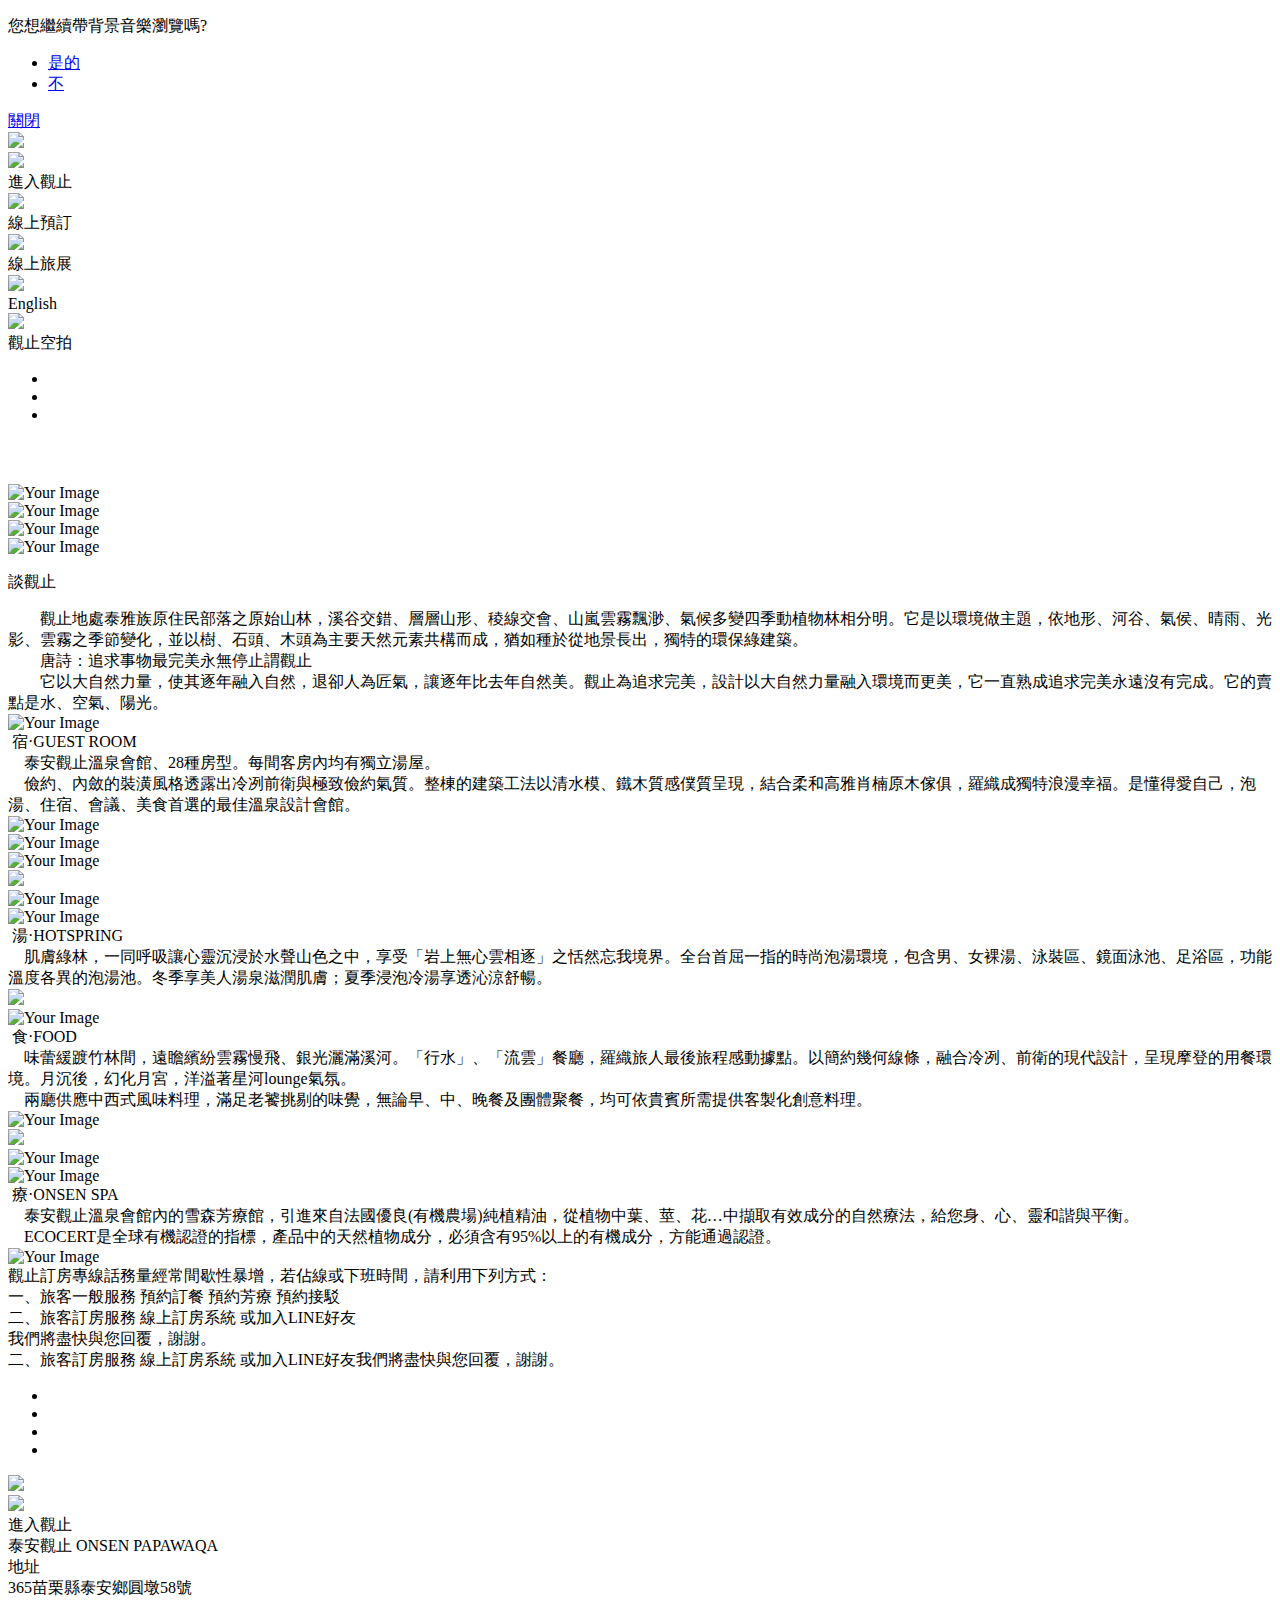
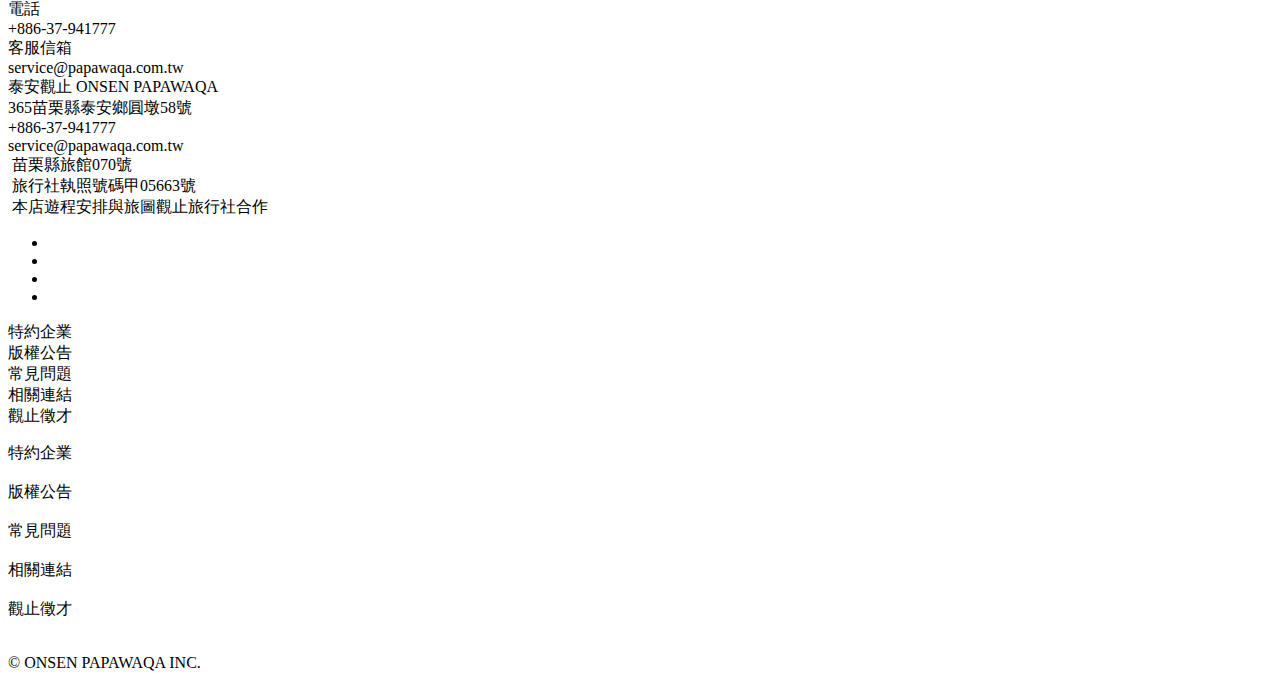
==== index.html @ 41225785 "original files" ====
<!DOCTYPE html>
<html lang="en">
<head>
  <meta charset="UTF-8">
  <link rel="icon" sizes="192x192" href="main/images/titleicon.png">
  <meta http-equiv="X-UA-Compatible" content="IE=edge">
  <meta name="viewport" content="width=device-width, initial-scale=1.0">
  <meta name="format-detection" content="telephone=no" />
  <title>泰安觀止</title>
  <link rel="stylesheet" href="main/css/slider_normalize.min.css" />
    <link rel="stylesheet" href="main/css/slider_swiper.min.css" />
    <link rel="stylesheet" href="main/css/slider_style.css" />
    <link rel="stylesheet" href="main/css/landingpage_main_v5.css?v=6"/>

<link rel="stylesheet" href="main/css/popupforaudioallow.css">
<!-- Google tag (gtag.js) -->
<script async src="https://www.googletagmanager.com/gtag/js?id=G-FLT8HPBF66"></script>
<script>
  window.dataLayer = window.dataLayer || [];
  function gtag(){dataLayer.push(arguments);}
  gtag('js', new Date());

  gtag('config', 'G-FLT8HPBF66');
</script>
</head>
<body>

  <audio id="audio" loop>
    <source src="main/sound.mp3" type="audio/mpeg">
    您的瀏覽器不支援音訊元素.
</audio>

<div class="cd-popup" role="alert">
<div class="cd-popup-container">
<p>您想繼續帶背景音樂瀏覽嗎?</p>
<ul class="cd-buttons">
  <li><a href="#0" id="yes">是的</a></li>
  <li><a href="#0" id="no">不</a></li>
</ul>
<a href="#0" class="cd-popup-close audiopopupimg-replace">關閉</a>
</div> 
</div>


  <div class="loaderbody" id="loader">
    <div class="loaderboxes">
        <div class="loadingbody">
          <div class="loadingbody-part1">
              <div class="loadingbodylogo">
                  <img src="main/assets/PAPAWAQA_logo.png" alt="PAPAWAQA_logo">
              </div>

          </div>

          <div class="loadingbody-part2">

              <div class="loadingbody-part2-box1">
                  <div class="loadingbody-part2-box1_img">
                  </div>
              </div>

              <div class="loadingbody-part2-box2">
                  <div class="loadingbody-part-box_img loadingbody-part2-box2_img">
                  </div>
              </div>

              <div class="loadingbody-part2-box3">
                  <div class="loadingbody-part-box_img loadingbody-part2-box3_img">
                  </div>
              </div>

              <div class="loadingbody-part2-box4">
                  <div class="loadingbody-part-box_img loadingbody-part2-box4_img">
                  </div>
              </div>
              <div class="loadingbody-part2-box5">
                  <div class="loadingbody-part-box_img loadingbody-part2-box5_img">
                  </div>
              </div>
              <div class="loadingbody-part2-box6">
                  <div class="loadingbody-part2-box6_img">
                  </div>
              </div>

          </div>

        </div>
      </div>
    </div>


  <div class="containerh" id="announcement-container">
    <div class="blockh-1">
      <div class="box-hh">
        <div class="contentshnew" id="blog-slider__wrp02hv2">

        </div>


    </div>
    <div class="box-hh2">
        <div class="containerclosenews" id="close-btn">
      </div>
    </div>
    </div>
  </div>

  <div class="container">


    <div class="block-1">
      <div class="box-11">
      </div>
    </div>
    <div class="block-2">
      <div class="box-21">
        <img class="logotop-1-mgm" src="main/assets/PAPAWAQA_logo.png" />
      </div>
    </div>




    <div class="block-3">
      <div class="box-31"></div>
      <div class="box-32">
        <div class="middlebtn-navigation">
           <div class="buttonenterd-34D">
            <img
              class="rectangle-132-ZHT"
              src="main/assets/rectangle-132-2vu.png"
            />
            <div id="mainpagenav-btn1">
            <div class="rectangle-133-HDT"></div>
            <div class="item--ohb">進入觀止</div></div>
          </div>
          <div class="buttonreserved-3Ny">
            <img
              class="rectangle-100-ZcD"
              src="main/assets/rectangle-100-RWy.png"
            />
            <div class="rectangle-107-uAH" onclick="book_online_oldplatform();"></div>
            <div class="item--oFf">線上預訂</div>
          </div>
          <div class="buttonreserved-rjj">
            <img
              class="rectangle-100-Bn1"
              src="main/assets/rectangle-100-sT7.png"
            />
            <div class="rectangle-107-8BT" onclick="customer_service_link();"></div>
            <div class="item--457">線上旅展</div>
          </div>
          <div class="buttonlanguaged-ep1">
            <img
              class="rectangle-134-BJ9"
              src="main/assets/rectangle-134-YjT.png"
            />
            <div class="rectangle-135-J7s" onclick="language_change();"></div>
            <div class="english-RCV">English</div>
          </div>
          
          
          <div class="buttonreserved-rjj2">
            <img
              class="rectangle-100-Bn1"
              src="main/assets/rectangle-100-sT7.png"
            />
            <div class="rectangle-107-8BT" onclick="skyview();"></div>
            <div class="item--457">觀止空拍</div>
          </div>

          <div class="buttonlanguaged-ep1-imgr1"></div>
          <div class="buttonlanguaged-ep1-imgr2"></div>
          <div class="buttonlanguaged-ep1-imgr3"></div>
          <div class="buttonlanguaged-ep1-imgr4"></div>
          <div class="buttonlanguaged-ep1-imgl1"></div>
          <div class="buttonlanguaged-ep1-imgl2"></div>
          <div class="buttonlanguaged-ep1-imgl3"></div>
        </div>
      </div>
      <div class="box-33">
        <div class="e608_4211h">
        <ul>
          <li class="facebookli"><a href="https://www.facebook.com/OnsenPapawaqa/"></a></li>
          <li class="instagramli"><a href="https://www.instagram.com/onsenpapawaqa/"></a></li>
          <li class="lineli"><a href="https://lin.ee/CIsxHLz"></a></li>
        </ul>
      </div>

      <div class="e608_4211h_sound">
        <ul>
          <div class="sound_btn">
            <div class="music_mute">
              <svg width="24" height="24" viewBox="0 0 24 24" fill="none" xmlns="http://www.w3.org/2000/svg">
              <g id="icon_mute" clip-path="url(#clip0_4686_39901)">
              <path id="Vector" d="M18.8554 0.860993C18.8554 0.535333 18.6668 0.226813 18.3755 0.0896935C18.0669 -0.0645664 17.7241 -0.0131464 17.467 0.192533L9.87402 6.24295L18.8554 15.2243V0.860993Z" fill="white"/>
              <path id="Vector_2" d="M23.7464 22.5363L1.46442 0.254273C1.13019 -0.0799564 0.586855 -0.0799564 0.252625 0.254273C-0.0816043 0.588503 -0.0816043 1.13184 0.252625 1.46607L5.64487 6.86002H5.14266C4.61132 6.86002 4.14854 7.09999 3.84002 7.47706C3.58293 7.76844 3.42867 8.16266 3.42867 8.57402V15.43C3.42867 16.3727 4.19997 17.144 5.14266 17.144H9.11914L17.4663 23.8115C17.6206 23.9315 17.8091 24 17.9977 24C18.1176 24 18.2548 23.9657 18.3747 23.9143C18.6661 23.7772 18.8547 23.4687 18.8547 23.143V20.0698L22.5329 23.7481C22.7009 23.916 22.9203 24 23.1397 24C23.359 24 23.5784 23.916 23.7464 23.7498C24.0806 23.4138 24.0806 22.8722 23.7464 22.5363Z" fill="white"/>
              </g>
              <defs>
              <clipPath id="clip0_4686_39901">
              <rect width="24" height="24" fill="white"/>
              </clipPath>
              </defs>
              </svg>
            </div>
            
          <div class="music_unmute" style="display: none">
            <svg xmlns="http://www.w3.org/2000/svg" width="45" height="45" viewBox="0 0 45 45" fill="none">
              <g clip-path="url(#clip0_4655_55153)">
              <path d="M26.151 1.64784C25.629 1.39884 25.014 1.46484 24.564 1.82784L9.972 13.5008H3C1.347 13.5008 0 14.8478 0 16.5008V28.5008C0 30.1568 1.347 31.5008 3 31.5008H9.972L24.561 43.1738C24.834 43.3898 25.167 43.5008 25.5 43.5008C25.722 43.5008 25.944 43.4498 26.151 43.3508C26.67 43.1018 27 42.5768 27 42.0008V3.00084C27 2.42484 26.67 1.89984 26.151 1.64784Z" fill="white"/>
              <path d="M34.5928 11.8928C34.0018 11.3108 33.0538 11.3198 32.4718 11.9048C31.8898 12.4958 31.8958 13.4438 32.4838 14.0288C34.7518 16.2668 35.9998 19.2758 35.9998 22.5008C35.9998 25.7258 34.7518 28.7348 32.4838 30.9728C31.8958 31.5518 31.8898 32.5028 32.4718 33.0938C32.7658 33.3908 33.1528 33.5378 33.5368 33.5378C33.9178 33.5378 34.2988 33.3938 34.5928 33.1028C37.4368 30.3038 38.9998 26.5358 38.9998 22.5008C38.9998 18.4658 37.4368 14.6978 34.5928 11.8928Z" fill="white"/>
              <path d="M38.8267 7.66583C38.2357 7.08083 37.2877 7.08683 36.7027 7.67483C36.1207 8.26283 36.1267 9.21383 36.7117 9.79583C40.1227 13.1768 42.0007 17.6888 42.0007 22.5008C42.0007 27.3128 40.1227 31.8218 36.7117 35.2028C36.1267 35.7878 36.1207 36.7388 36.7027 37.3268C36.9997 37.6208 37.3837 37.7678 37.7677 37.7678C38.1487 37.7678 38.5327 37.6238 38.8267 37.3328C42.8107 33.3878 45.0007 28.1198 45.0007 22.5008C45.0007 16.8818 42.8107 11.6138 38.8267 7.66583Z" fill="white"/>
              </g>
              <defs>
              <clipPath id="clip0_4655_55153">
              <rect width="45" height="45" fill="white"/>
              </clipPath>
              </defs>
              </svg>
          </div>

          </div>
        </ul>
      </div>

      </div>
    </div>
    <div class="block-4">
      <div class="box-41"> </div>
      <div class="box-42">
        <div class="bar-holder">
          <div id="lineh12"></div>
        </div>
      </div>
      <div class="box-43"> </div>
    </div>
    <div class="block-5">
      <div class="box-52">
        <div class="content-header">
          <div class="box-52image">
            <img src="main/images/Welcombartop.png" alt="Your Image">
          </div>

        </div>
      </div>
    </div>
    <div class="block-6">
      <div class="box-61"> </div>
    </div>


    <div class="block-6new">
      <div class="block-6new-child1">
        <div class="rectangle-90-7qbnew"></div>
        <div class="e608_41503main_v3" id="swiper-container02mainv2">
          <div class="blog-slider__pagination"></div>
          <div class="blog-slider__wrp swiper-wrapper" id="blog-slider__wrp02mainv2">
        </div>
      </div>


      </div>
      <div class="block-6new-child2">

        <div class="block-6new-child2-1">
          <div class="block-6new-child2-1-superchild1">
            <div class="box-6new21image">
              <img src="main/images/mainintro_wordbar1.png" alt="Your Image">
            </div>

            <div class="box-6new21imagemobile">
              <img src="main/images/mainintro_wordbar1_mobile.png" alt="Your Image">
            </div>

          </div>
          <div class="block-6new-child2-1-superchild2">
            <div class="box-6new22image">
              <img src="main/images/-UQH.png" alt="Your Image">
            </div>
            <div class="rectangle-102-Kzynew"></div>

          </div>

        </div>

        <div class="block-6new-child2-2">

          <div class="block-6new-child2-2-superchild1">
            <p class="item--vM7new"><img src="main/images/title_icon_main_intro.png" alt="" class="title_icon_word">談觀止</p>
          </div>
          <div class="block-6new-child2-2-superchild2">
            <span class="item--tCynew">
              &emsp;&emsp;觀止地處泰雅族原住民部落之原始山林，溪谷交錯、層層山形、稜線交會、山嵐雲霧飄渺、氣候多變四季動植物林相分明。它是以環境做主題，依地形、河谷、氣侯、晴雨、光影、雲霧之季節變化，並以樹、石頭、木頭為主要天然元素共構而成，猶如種於從地景長出，獨特的環保綠建築。
            </span>
          </div>
          <div class="block-6new-child2-2-superchild3">
            <span class="item--tCynew">
              &emsp;&emsp;唐詩：追求事物最完美永無停止謂觀止
            </span>
          </div>
          <div class="block-6new-child2-2-superchild3">
            <span class="item--tCynew">
              &emsp;&emsp;它以大自然力量，使其逐年融入自然，退卻人為匠氣，讓逐年比去年自然美。觀止為追求完美，設計以大自然力量融入環境而更美，它一直熟成追求完美永遠沒有完成。它的賣點是水、空氣、陽光。
            </span>
          </div>

        </div>

      </div>

    </div>




    <div class="block-8">
      <div class="box-81">
        <div class="e608_4144">

          <div class="container_main02" id="horizantalmain">
            <div class="swiper tranding-slider">
              <div class="swiper-wrapper" id="blog-slider__wrp00_horizantalmain">

              </div>

              <div class="tranding-slider-control" style="display:none;">
                <div class="swiper-button-prev slider-arrow" style="display:none;">
                  <ion-icon name="arrow-back-outline"></ion-icon>
                </div>
                <div class="swiper-button-next slider-arrow" style="display:none;">
                  <ion-icon name="arrow-forward-outline"></ion-icon>
                </div>
                <div class="swiper-pagination"></div>
              </div>

            </div>
          </div>



        </div>
      </div>
    </div>

 <div class="block-9new">
      <div class="block-9new-child1">

        <div class="block-9new-child1-subchild1">
          <div class="newe1165_19130rectangle-90-7qb"></div>
        </div>
        <div class="block-9new-child1-subchild2">
          <div class="box-9new1image">
            <img src="main/images/letter_room_v2.png" alt="Your Image">
          </div>
        </div>
        <div class="block-9new-child1-subchild3">
          <div class="block-9new-child1-subchild3-block1">
            <span class="newe608_4192"> <img src="main/images/title_icon_main_intro.png" alt="" class="title_icon_word"> 宿·GUEST ROOM</span>
          </div>

          <div class="block-9new-child1-subchild3-block2">
            <span class="newe608_4113">&emsp;泰安觀止溫泉會館、28種房型。每間客房內均有獨立湯屋。</span>
          </div>

          <div class="block-9new-child1-subchild3-block3">
            <span class="newe608_4113">&emsp;儉約、內斂的裝潢風格透露出冷冽前衛與極致儉約氣質。整棟的建築工法以清水模、鐵木質感僕質呈現，結合柔和高雅肖楠原木傢俱，羅織成獨特浪漫幸福。是懂得愛自己，泡湯、住宿、會議、美食首選的最佳溫泉設計會館。</span>
          </div>

        </div>

      </div>
      <div class="block-9new-child2">

        <div class="block-9new-child2-subchild1">
          <div class="block-9new-child2-subchild1-superchild1">

          </div>
          <div class="block-9new-child2-subchild1-superchild2">
            <div class="newbox-91barimagemobile">
              <img src="main/images/rooms_wordbar1.png" alt="Your Image">
            </div>

            <div class="newbox-91barimagemobiledisplay">
              <img src="main/images/rooms_wordbar1_moble.png" alt="Your Image">
            </div>


          </div>
          <div class="block-9new-child2-subchild1-superchild3">
            <div class="newe1165_19130rectangle-90-7qb2"></div>
          </div>

        </div>
        <div class="block-9new-child2-subchild2">

        <div class="block-9new-child2-subchild2-part1">
          <div class="box-9new1image">
            <img src="main/images/letter_room_v2.png" alt="Your Image">
          </div>

        </div>

        <div class="block-9new-child2-subchild2-part2">
          <div class="newe608_41501"  id="swiper-container011new">
            <div class="blog-slider__pagination"></div>
            <div class="blog-slider__wrp swiper-wrapper" id="blog-slider__wrp011new">
            </div>
          </div>
        </div>

        </div>

      </div>

    </div>

    <div class="block-0910line">
      <div class="block-0910line-part1">
        <div class="block-0910line-strip">
          <img src="main/images/block910_line01.png">
        </div>
      </div>
    </div>



    <div class="block-10new">
      <div class="block-10new-child2">

        <div class="block-10new-child2-subchild1">


        </div>


        <div class="block-10new-child2-subchild2">


          <div class="block-10new-child2-subchild2-part1">
            <div class="box-10new1image">
              <img src="main/images/letter_spring_v2.png" alt="Your Image">
            </div>

          </div>
          <div class="block-10new-child2-subchild2-part2">
            <div class="e1165_19130rectangle-90-7qb5new"></div>
          <div class="newe608_41501210"  id="swiper-container011new10">
            <div class="blog-slider__pagination"></div>
            <div class="blog-slider__wrp swiper-wrapper" id="blog-slider__wrp011new10">
            </div>
          </div>
        </div>





        </div>

      </div>
      <div class="block-10new-child1">

        <div class="block-10new-child1-subchild2">
          <div class="box-10new1image">
            <img src="main/images/letter_spring_v2.png" alt="Your Image">
          </div>
        </div>
        <div class="block-10new-child1-subchild3">
          <div class="block-10new-child1-subchild3-block1">
            <span class="newe608_419210"> <img src="main/images/title_icon_main_intro.png" alt="" class="title_icon_word"> 湯·HOTSPRING</span>
          </div>

          <div class="block-10new-child1-subchild3-block2">
            <span class="newe608_411310">&emsp;肌膚綠林，一同呼吸讓心靈沉浸於水聲山色之中，享受「岩上無心雲相逐」之恬然忘我境界。全台首屈一指的時尚泡湯環境，包含男、女裸湯、泳裝區、鏡面泳池、足浴區，功能溫度各異的泡湯池。冬季享美人湯泉滋潤肌膚；夏季浸泡冷湯享透沁涼舒暢。</span>
          </div>
        </div>

      </div>


    </div>


    <div class="block-1011line">
      <div class="block-1011line-part1">
        <div class="block-1011line-strip">
          <img src="main/images/block1011_line02.png">
        </div>
      </div>
    </div>


    <div class="block-11new">

      <div class="block-11new-child1">

        <div class="block-11new-child1-subchild2">
          <div class="box-11new1image">
            <img src="main/images/letter_food_v2.png" alt="Your Image">
          </div>
        </div>
        <div class="block-11new-child1-subchild3">
          <div class="block-11new-child1-subchild3-block1">
            <span class="newe608_419211"> <img src="main/images/title_icon_main_intro.png" alt="" class="title_icon_word"> 食·FOOD</span>
          </div>

          <div class="block-11new-child1-subchild3-block2">
            <span class="newe608_411311">&emsp;味蕾緩踱竹林間，遠瞻繽紛雲霧慢飛、銀光灑滿溪河。「行水」、「流雲」餐廳，羅織旅人最後旅程感動據點。以簡約幾何線條，融合冷冽、前衛的現代設計，呈現摩登的用餐環境。月沉後，幻化月宮，洋溢著星河lounge氣氛。</span>
          </div>

          <div class="block-11new-child1-subchild3-block3">
            <span class="newe608_411311">&emsp;兩廳供應中西式風味料理，滿足老饕挑剔的味覺，無論早、中、晚餐及團體聚餐，均可依貴賓所需提供客製化創意料理。</span>
          </div>


        </div>

      </div>

      <div class="block-11new-child2">

        <div class="block-11new-child2-subchild1">


        </div>
        <div class="block-11new-child2-subchild2">

        <div class="block-11new-child2-subchild2-part1">
          <div class="box-11new1image">
            <img src="main/images/letter_food_v2.png" alt="Your Image">
          </div>

        </div>

        <div class="block-11new-child2-subchild2-part2">
          <div class="newe608_41501211"  id="swiper-container011new11">
            <div class="blog-slider__pagination"></div>
            <div class="blog-slider__wrp swiper-wrapper" id="blog-slider__wrp011new11">
            </div>
          </div>
        </div>




        </div>

      </div>


    </div>

    <div class="block-1112line">
      <div class="block-1112line-part1">
        <div class="block-1112line-strip">
          <img src="main/images/block1112_line03.png">
        </div>
      </div>
    </div>

    <div class="block-12new">
      <div class="block-12new-child2">

        <div class="block-12new-child2-subchild1">


        </div>
        <div class="block-12new-child2-subchild2">

          <div class="block-12new-child2-subchild2-part1">
            <div class="box-12new1image">
              <img src="main/images/letter_spa_v2.png" alt="Your Image">
            </div>
          </div>
          <div class="block-12new-child2-subchild2-part2">
            <div class="e1165_19130rectangle-90-7qb5new"></div>
          <div class="newe608_41501212"  id="swiper-container011new12">
            <div class="blog-slider__pagination"></div>
            <div class="blog-slider__wrp swiper-wrapper" id="blog-slider__wrp011new12">
            </div>
          </div>
          </div>



        </div>


      </div>
      <div class="block-12new-child1">

        <div class="block-12new-child1-subchild2">
          <div class="box-12new1image">
            <img src="main/images/letter_spa_v2.png" alt="Your Image">
          </div>
        </div>
        <div class="block-12new-child1-subchild3">
          <div class="block-12new-child1-subchild3-block1">
            <span class="newe608_419212"> <img src="main/images/title_icon_main_intro.png" alt="" class="title_icon_word"> 療·ONSEN SPA</span>
          </div>

          <div class="block-12new-child1-subchild3-block2">
            <span class="newe608_411312">&emsp;泰安觀止溫泉會館內的雪森芳療館，引進來自法國優良(有機農場)純植精油，從植物中葉、莖、花…中擷取有效成分的自然療法，給您身、心、靈和諧與平衡。</span>
          </div>

          <div class="block-12new-child1-subchild3-block3">
            <span class="newe608_411312">&emsp;ECOCERT是全球有機認證的指標，產品中的天然植物成分，必須含有95%以上的有機成分，方能通過認證。</span>
          </div>
        </div>
      </div>
    </div>
    <div class="block-13">
      <div class="box-131">
        <div class="block1311-container">
          <div class="block-1311child1">
            <div class="block-1311child1-box-11">
              <div class="box-131image">
                <img src="main/images/Welcombarbottom.png" alt="Your Image">
              </div>
            </div>

            <div class="block-1311child1-box-12">
              <div class="e1165_19130rectangle-90-7qb5new13"></div>
            </div>

          </div>
          <div class="block-1311child2">
            <div class="block-1311child2-box-21">
              <div class="block1311-container-subchild">
                <div class="block-1311child1-subchild">
                  <div class="block-1311child1-box-11-subchild">
                    <div class="block-1311child1-box-11-subchild-part-1">
                      <span  class="e608_4204">觀止訂房專線話務量經常間歇性暴增，若佔線或下班時間，請利用下列方式：</span>
                    </div>
                    <div class="block-1311child1-box-11-subchild-part-2">
                      <span  class="e608_4204">  一、旅客一般服務 預約訂餐 預約芳療 預約接駁</span>
                    </div>
                    <div class="block-1311child1-box-11-subchild-part-3">
                      <span  class="e608_4204"> 二、旅客訂房服務 線上訂房系統 或加入LINE好友 </span>
                    </div>
                    <div class="block-1311child1-box-11-subchild-part-4">
                      <span  class="e608_4204"> 我們將盡快與您回覆，謝謝。</span>
                    </div>

                    <div class="block-1311child1-box-11-subchild-part-34mobile">
                      <span  class="e608_4204"> 二、旅客訂房服務 線上訂房系統 或加入LINE好友我們將盡快與您回覆，謝謝。</span>
                    </div>




                  </div>
                </div>
                <div class="block-1311child2-subchild">
                  <div class="block-1311child2-box-21-subchild">
                    <div class="e608_4211">
                    <ul>
                      <li class="facebookli"><a href="https://www.facebook.com/OnsenPapawaqa/"></a></li>
                  <li class="instagramli"><a href="https://www.instagram.com/onsenpapawaqa/"></a></li>
                  <li class="youtubeli"><a href="https://www.youtube.com/@LessonCreate"></a></li>
                  <li class="lineli"><a href="https://lin.ee/CIsxHLz"></a></li>

                    </ul>
                  </div>
                  </div>
                </div>
              </div>
            </div>
          </div>
        </div>

      </div>
    </div>
    <div class="block-14">
      <div class="box-141">

        <div class="block1411-container">
          <div class="block-1411child1">
            <div class="block-1411child1-box-11">
            </div>
          </div>
          <div class="block-1411child2">
            <div class="block-1411child2-box-21">

            <div class="imagefooter">
              <img class="logotop-1-mgm" src="main/assets/PAPAWAQA_logo.png" />
            </div>

            </div>
          </div>
          <div class="block-1411child3">
            <div class="block-1411child3-box-31">

              <div class="buttonenterd-34Dfooter">
                <img
                  class="rectangle-132-ZHT"
                  src="main/assets/rectangle-132-2vu.png"
                />
                <div id="mainpagenav-btn2">
                <div class="rectangle-133-HDT"></div>
                <div class="item--ohb">進入觀止</div>
              </div>
              </div>

            </div>
          </div>
          <div class="block-1411child4">
            <div class="block-1411child4-box-41">
            </div>
          </div>
        </div>

      </div>
    </div>
    <div class="block-14sub">
      <div class=e1206_17122 id="navigatetotop">
        <div class="e1206_17120">
          <div class="arrow11"></div>
        </div>
      </div>
    </div>
    <div class="block-15">
      <div class="box-151">
        <div class="block1511-container">
          <div class="block-1511child1">
            <div class="block-1511child1-box-11">
              <span  class="ei1165_19135_952_6886mobile">泰安觀止 ONSEN PAPAWAQA<br>
                地址 <br>
                365苗栗縣泰安鄉圓墩58號<br>
                電話 <br>
                 +886-37-941777<br>
                客服信箱 <br>
                 service@papawaqa.com.tw</span>
                <div class="address-part1">
                  <span  class="ei1165_19135_952_6886">泰安觀止 ONSEN PAPAWAQA</span><br>
                </div>
                <div class="address-part2">
                      <div class="address-part2-textpart">
                          <span class="address-part2-textpart-1" id="addressmap" ><a class="addressmap"></a>365苗栗縣泰安鄉圓墩58號 </span><br>
                          <span class="address-part2-textpart-2" id="addressphone"><a class="addressphone"></a>+886-37-941777  </span><br>
                          <span class="address-part2-textpart-3" id="addressemail"><a class="addressmail"></a>service@papawaqa.com.tw</span><br>
                      </div>
                </div>

            </div>

          </div>


          <div class="block-1511child2">
            <div class="block-1511child2-box-11">
              <div class="address-part2-textpart1">
                <span style="display: list-item; list-style-type: disc;">&nbsp;苗栗縣旅館070號</span>
                <span style="display: list-item; list-style-type: disc;">&nbsp;旅行社執照號碼甲05663號</span>
                <span style="display: list-item; list-style-type: disc;">&nbsp;本店遊程安排與旅圖觀止旅行社合作</span>                
              </div>
            </div>

            
            
            <div class="block-1511child2-box-21">
              <div class="e608_4211f">
                <ul>
                  <div class="facebook-btnclick"><li class="facebookli"><a href="https://www.facebook.com/OnsenPapawaqa/"></a></li></div>
                  <li class="instagramli"><a href="https://www.instagram.com/onsenpapawaqa/"></a></li>
                  <li class="youtubeli"><a href="https://www.youtube.com/@LessonCreate"></a></li>
                  <li class="lineli"><a href="https://lin.ee/CIsxHLz"></a></li>
                </ul>
              </div>
            </div>
          </div>
          <div class="block-1511child3">
            <div class="blockff-1511child3-box-31" id="footermenusys">

              <div class="pcfooterredirect" onclick="company_form()"><span  class="ei1165_19135_1135_20114">特約企業</span></div>
              <div class="ei1165_19135_1135_20115"></div>
              <div class="pcfooterredirect" onclick="CopyrightNotice()"><span  class="ei1165_19135_1135_20114">版權公告</span></div>
              <div class="ei1165_19135_1135_20115"></div>
              <div class="pcfooterredirect" onclick="faqNotice()"><span  class="ei1165_19135_1135_20114">常見問題</span></div>
              <div class="ei1165_19135_1135_20115"></div>
              <div class="pcfooterredirect" onclick="relatedlink()"><span  class="ei1165_19135_1135_20114">相關連結</span></div>
              <div class="ei1165_19135_1135_20115"></div>
              <div class="pcfooterredirect" onclick="recruitment()"><span  class="ei1165_19135_1135_20114">觀止徵才</span></div>


            </div>
            <div class="blockff-1511child3-box-31mobile" id="footermenumobile">

              <p class="ei1165_19135_1135_20114mobile"><div class="mobilefooterredirect" onclick="company_form()">特約企業</div><br>
              <div class="mobilefooterredirect" onclick="CopyrightNotice()">版權公告</div><br>
              <div class="mobilefooterredirect" onclick="faqNotice()">常見問題</div><br>
              <div class="mobilefooterredirect" onclick="relatedlink()">相關連結</div><br>
              <div class="mobilefooterredirect" onclick="recruitment()">觀止徵才</div><br></p>


            </div>
          </div>
          <div class="block-1511child4">
            <div class="block-1511child4-box-41">
              <span  class="ei1165_19135_952_6876">© ONSEN PAPAWAQA INC.</span>
            </div>
          </div>
        </div>

      </div>
    </div>
  </div>

  <script src="main/js/jquery-3.6.0.min.js"></script>
  <script src="main/js/slider_jquery.min.js"></script>
  <script src="main/js/slider_swiper.min.js"></script>
  <script src="main/js/scriptforlandingpage_announcementsliderv2.js"></script>
  <script src="main/js/scriptforimageslider.js"></script>
  <script src="main/vendors/jquery/jquery.min.js"></script>
  <script src="main/vendors/bootstrap/bootstrap.min.js"></script>
  <script src="main/vendors/owl-carousel/js/owl.carousel.min.js"></script>
  <script src="main/vendors/aos/js/aos.js"></script>
  <script>
    $('#close-btn').click(function () {
        $('#announcement-container').hide();
        event.stopPropagation();
    })
</script>
<script>
  document.onreadystatechange = function() {
      if (document.readyState !== "complete") {
          document.querySelector(
          "body").style.visibility = "hidden";
          document.querySelector(
          "#loader").style.visibility = "visible";
      } else {
          document.querySelector(
          "#loader").style.display = "none";
          document.querySelector(
          "body").style.visibility = "visible";
      }
  };
</script>
<script>
  document.querySelector('#mainpagenav-btn1').addEventListener('click', function(e) {
    window.location.href = 'Papawaqa/v0/index.html';
    console.log("clicked");
}, false);

document.querySelector('#mainpagenav-btn2').addEventListener('click', function(e) {
    window.location.href = 'Papawaqa/v0/index.html';
    console.log("clicked");
}, false);


function language_change()
{
  window.location.href = 'index_en.html';
}

function skyview()
{
  window.location.href = 'Papawaqa/v0/index.html?s=pano42138&h=74.5498&v=1.3579&f=90.0000';
}

/*$("#navigatetotop").click(function() {
    $('html,body').animate({
        scrollTop: $(".container").offset().top},
        'slow');
});*/

$(document).ready(function(){
    $(window).scroll(function(){
        if ($(this).scrollTop() > 200) {
            $('#navigatetotop').fadeIn();
        } else {
            $('#navigatetotop').fadeOut();
        }
    });
    $('#navigatetotop').click(function(){
        $("html, body").animate({ scrollTop: 0 }, 600);
        return false;
    });
});


/*document.querySelector('.facebook-btnclick').addEventListener('click', function(e) {
    window.location.href = 'https://www.facebook.com/OnsenPapawaqa/';
    console.log("clicked");
}, false);*/

</script>

<script>
document.querySelector('#addressmap').addEventListener('click', function(e) {
  var mapUrl = "https://goo.gl/maps/HTGYvKii9iPQEZNt8";

        var isMobile = /Android/i.test(navigator.userAgent);

        if (isMobile) {
          // If it's a mobile device, open the Google Maps app or website
          window.location.href = mapUrl;
        } else {
          // If it's a PC or non-mobile device, open the Google Maps website in a new tab
          window.open(mapUrl, "_blank");
        }
}, false);


document.querySelector('#addressphone').addEventListener('click', function(e) {
  var phoneNumber = '+88637941777';

  var isMobile = /iPhone|iPad|iPod|Android/i.test(navigator.userAgent);

if (isMobile) {
  // If it's a mobile device, use the "tel:" URL scheme to dial the phone number
  window.location.href = "tel:" + phoneNumber;
} else {
  // If it's not a mobile device, display a message telling the user to call the number manually
  //alert("Please dial " + phoneNumber + " to reach us.");
  alert("請撥 " + phoneNumber + " 聯繫我們.");

}

}, false);


document.querySelector('#addressemail').addEventListener('click', function(e) {
  var email = 'service@papawaqa.com.tw';
// Create the mailto: link with the email address in the "To" field
var link = "mailto:" + email;

// Check if the device is mobile
var isMobile = /iPhone|iPad|iPod|Android/i.test(navigator.userAgent);

if (isMobile) {
  // If it's a mobile device, open the mailto: link in the default email app
  window.location.href = link;
} else {
  // If it's not a mobile device, open the mailto: link in a new tab
  window.open(link, "_blank");
}


}, false);




</script>

</body>
</html>

<script>


  function CopyrightNotice()
{
  //window.open("pages/copyrights/copyrights.html", "_blank");
  window.location.href="main/pages/copyrights/copyrights.html";

}
function faqNotice()
{
  //window.open("pages/mainfaq/mainfaq.html", "_blank");
  window.location.href="main/pages/mainfaq/mainfaq.html";
}
function relatedlink()
{
  //window.open("pages/mainlinks/mainlinks.html", "_blank");
  window.location.href="main/pages/mainlinks/mainlinks.html";
}

function company_form()
{
/*特約企業 form*/
//window.open("main/pages/forms/company/company_detail_info.html", "_blank");
window.location.href="main/pages/forms/company/company_detail_info.html";

}
function customer_service_link()
{
//https://lin.ee/CIsxHLz
//window.open("https://lin.ee/CIsxHLz", "_blank");
//window.open("https://twanga.mohist.com.tw/LIKEGO/index.php?GetStore=TNZ", "_blank");
window.open("https://coupon.papawaqa.com.tw/TravelFair01", "_blank");
}

function book_online_oldplatform()
{
window.open("https://order.papawaqa.com.tw/", "_blank");
}

function recruitment()
{
  window.open("https://www.104.com.tw/company/10sorfsw", "_blank");
}

</script>

<script>
  document.addEventListener("DOMContentLoaded", function () {
  const backgroundMusic = document.getElementById("audio");
  const musicMute = document.querySelector(".music_mute");
  const musicUnmute = document.querySelector(".music_unmute");

  // Initially, mute the music
  backgroundMusic.muted = true;

  // Function to toggle between mute and unmute
  function toggleMute() {
    if (backgroundMusic.muted) {
      backgroundMusic.muted = false;
      const audio = document.getElementById("audio");
      audio.play();
      musicMute.style.display = "none";
      musicUnmute.style.display = "block";
    } else {
      backgroundMusic.muted = true;
      
      const audio = document.getElementById("audio");
      audio.pause();
      musicMute.style.display = "block";
      musicUnmute.style.display = "none";
    }
  }

  // Add click event listeners
  musicMute.addEventListener("click", toggleMute);
  musicUnmute.addEventListener("click", toggleMute);
});

</script>

<script src="main/js/popupforaudioallow.js?V=2"></script>
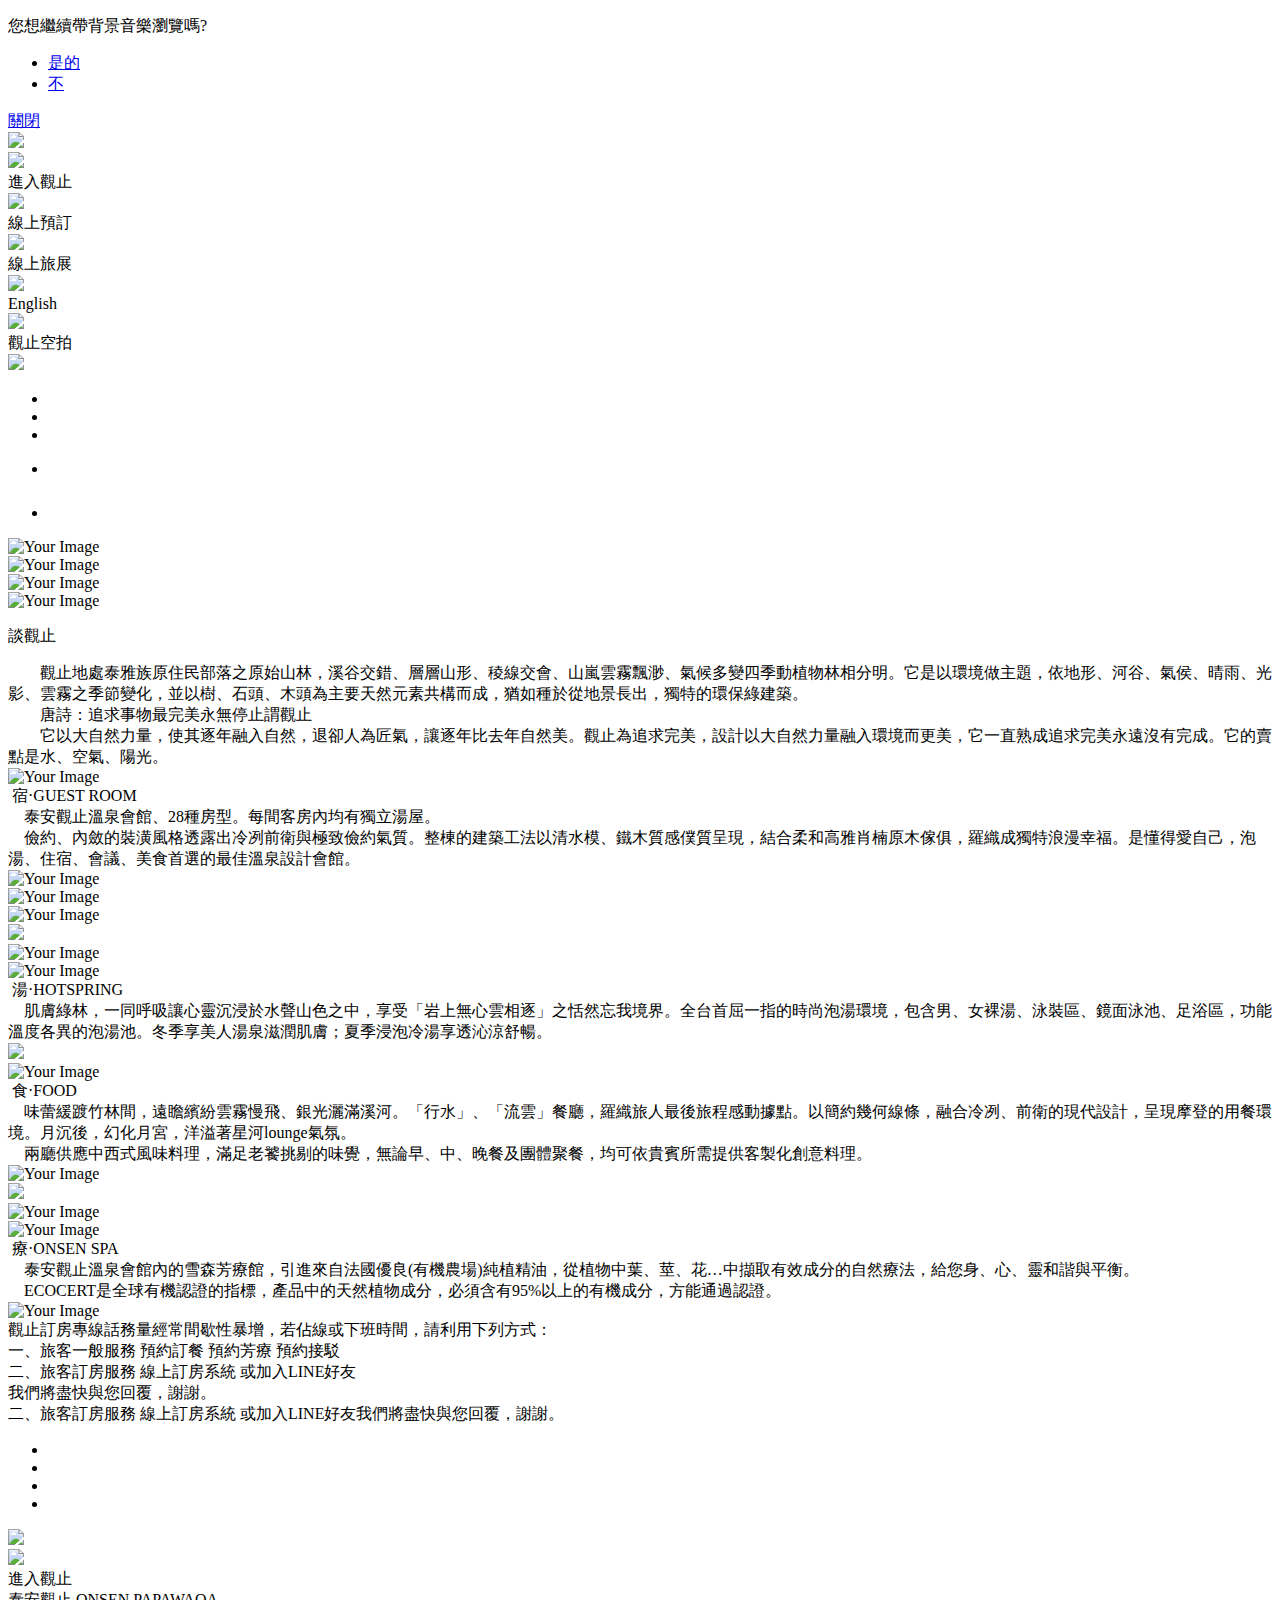
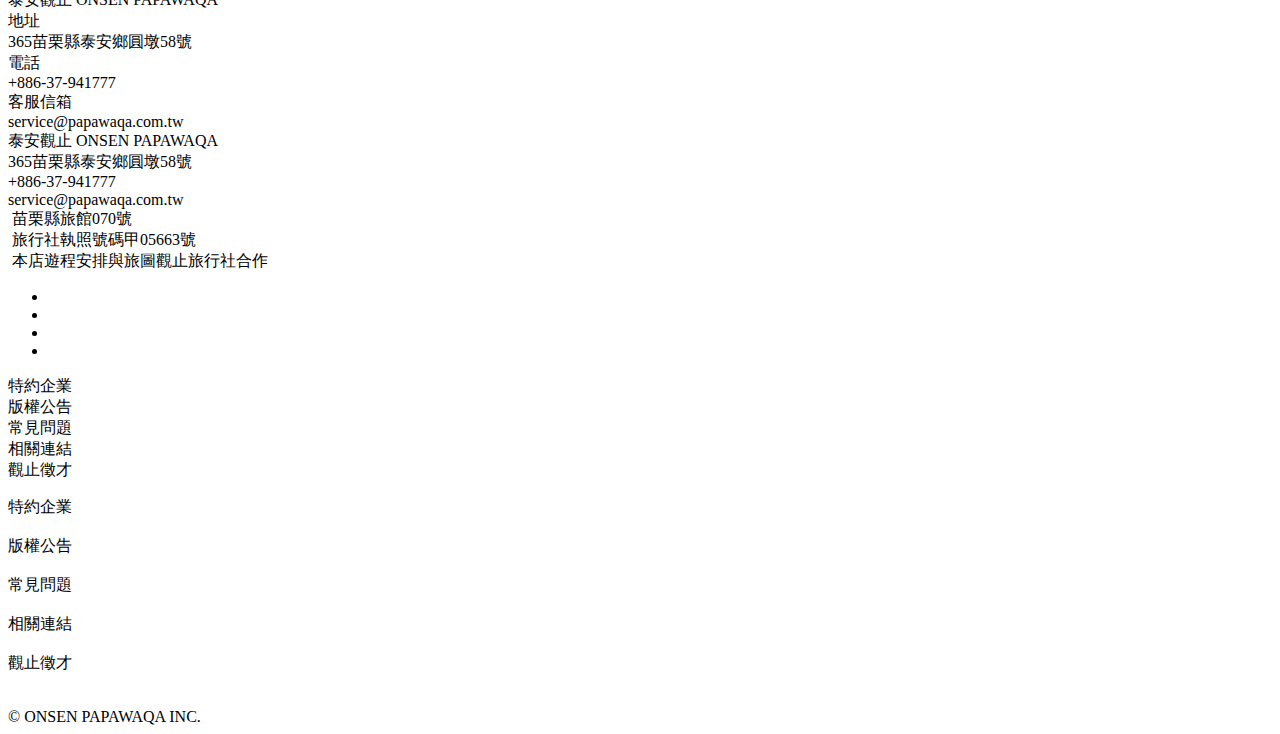
==== commit 2e57befe: "修改首頁" ====
--- a/index.html
+++ b/index.html
@@ -169,6 +169,15 @@
             <div class="item--457">觀止空拍</div>
           </div>
 
+          <div class="buttonreserved-rjj3">
+            <img
+              class="rectangle-100-Bn1"
+              src="main/assets/rectangle-100-sT7.png"
+            />
+            <div class="rectangle-107-8BT" onclick="youtube_link();"></div>
+            <div class="item--457"></div>
+          </div>
+
           <div class="buttonlanguaged-ep1-imgr1"></div>
           <div class="buttonlanguaged-ep1-imgr2"></div>
           <div class="buttonlanguaged-ep1-imgr3"></div>
@@ -180,48 +189,55 @@
       </div>
       <div class="box-33">
         <div class="e608_4211h">
-        <ul>
-          <li class="facebookli"><a href="https://www.facebook.com/OnsenPapawaqa/"></a></li>
-          <li class="instagramli"><a href="https://www.instagram.com/onsenpapawaqa/"></a></li>
-          <li class="lineli"><a href="https://lin.ee/CIsxHLz"></a></li>
-        </ul>
-      </div>
-
-      <div class="e608_4211h_sound">
-        <ul>
-          <div class="sound_btn">
-            <div class="music_mute">
-              <svg width="24" height="24" viewBox="0 0 24 24" fill="none" xmlns="http://www.w3.org/2000/svg">
-              <g id="icon_mute" clip-path="url(#clip0_4686_39901)">
-              <path id="Vector" d="M18.8554 0.860993C18.8554 0.535333 18.6668 0.226813 18.3755 0.0896935C18.0669 -0.0645664 17.7241 -0.0131464 17.467 0.192533L9.87402 6.24295L18.8554 15.2243V0.860993Z" fill="white"/>
-              <path id="Vector_2" d="M23.7464 22.5363L1.46442 0.254273C1.13019 -0.0799564 0.586855 -0.0799564 0.252625 0.254273C-0.0816043 0.588503 -0.0816043 1.13184 0.252625 1.46607L5.64487 6.86002H5.14266C4.61132 6.86002 4.14854 7.09999 3.84002 7.47706C3.58293 7.76844 3.42867 8.16266 3.42867 8.57402V15.43C3.42867 16.3727 4.19997 17.144 5.14266 17.144H9.11914L17.4663 23.8115C17.6206 23.9315 17.8091 24 17.9977 24C18.1176 24 18.2548 23.9657 18.3747 23.9143C18.6661 23.7772 18.8547 23.4687 18.8547 23.143V20.0698L22.5329 23.7481C22.7009 23.916 22.9203 24 23.1397 24C23.359 24 23.5784 23.916 23.7464 23.7498C24.0806 23.4138 24.0806 22.8722 23.7464 22.5363Z" fill="white"/>
-              </g>
-              <defs>
-              <clipPath id="clip0_4686_39901">
-              <rect width="24" height="24" fill="white"/>
-              </clipPath>
-              </defs>
-              </svg>
-            </div>
-            
-          <div class="music_unmute" style="display: none">
-            <svg xmlns="http://www.w3.org/2000/svg" width="45" height="45" viewBox="0 0 45 45" fill="none">
-              <g clip-path="url(#clip0_4655_55153)">
-              <path d="M26.151 1.64784C25.629 1.39884 25.014 1.46484 24.564 1.82784L9.972 13.5008H3C1.347 13.5008 0 14.8478 0 16.5008V28.5008C0 30.1568 1.347 31.5008 3 31.5008H9.972L24.561 43.1738C24.834 43.3898 25.167 43.5008 25.5 43.5008C25.722 43.5008 25.944 43.4498 26.151 43.3508C26.67 43.1018 27 42.5768 27 42.0008V3.00084C27 2.42484 26.67 1.89984 26.151 1.64784Z" fill="white"/>
-              <path d="M34.5928 11.8928C34.0018 11.3108 33.0538 11.3198 32.4718 11.9048C31.8898 12.4958 31.8958 13.4438 32.4838 14.0288C34.7518 16.2668 35.9998 19.2758 35.9998 22.5008C35.9998 25.7258 34.7518 28.7348 32.4838 30.9728C31.8958 31.5518 31.8898 32.5028 32.4718 33.0938C32.7658 33.3908 33.1528 33.5378 33.5368 33.5378C33.9178 33.5378 34.2988 33.3938 34.5928 33.1028C37.4368 30.3038 38.9998 26.5358 38.9998 22.5008C38.9998 18.4658 37.4368 14.6978 34.5928 11.8928Z" fill="white"/>
-              <path d="M38.8267 7.66583C38.2357 7.08083 37.2877 7.08683 36.7027 7.67483C36.1207 8.26283 36.1267 9.21383 36.7117 9.79583C40.1227 13.1768 42.0007 17.6888 42.0007 22.5008C42.0007 27.3128 40.1227 31.8218 36.7117 35.2028C36.1267 35.7878 36.1207 36.7388 36.7027 37.3268C36.9997 37.6208 37.3837 37.7678 37.7677 37.7678C38.1487 37.7678 38.5327 37.6238 38.8267 37.3328C42.8107 33.3878 45.0007 28.1198 45.0007 22.5008C45.0007 16.8818 42.8107 11.6138 38.8267 7.66583Z" fill="white"/>
-              </g>
-              <defs>
-              <clipPath id="clip0_4655_55153">
-              <rect width="45" height="45" fill="white"/>
-              </clipPath>
-              </defs>
-              </svg>
-          </div>
-
-          </div>
-        </ul>
-      </div>
+          <ul>
+            <li class="facebookli"><a href="https://www.facebook.com/OnsenPapawaqa/"></a></li>
+            <li class="instagramli"><a href="https://www.instagram.com/onsenpapawaqa/"></a></li>
+            <li class="lineli"><a href="https://lin.ee/CIsxHLz"></a></li>
+          </ul>
+        </div>
+
+        
+
+        <div class="e608_4211h_sound">
+          <ul>
+            <li class="e608_4211h_support">
+              <div class="supportAreaCircle">
+                <div class="iconAI" onclick="supportAI();"></div>
+              </div>
+            </li>
+            <li class="sound_btn">
+              <div class="music_mute">
+                <svg width="24" height="24" viewBox="0 0 24 24" fill="none" xmlns="http://www.w3.org/2000/svg">
+                <g id="icon_mute" clip-path="url(#clip0_4686_39901)">
+                <path id="Vector" d="M18.8554 0.860993C18.8554 0.535333 18.6668 0.226813 18.3755 0.0896935C18.0669 -0.0645664 17.7241 -0.0131464 17.467 0.192533L9.87402 6.24295L18.8554 15.2243V0.860993Z" fill="white"/>
+                <path id="Vector_2" d="M23.7464 22.5363L1.46442 0.254273C1.13019 -0.0799564 0.586855 -0.0799564 0.252625 0.254273C-0.0816043 0.588503 -0.0816043 1.13184 0.252625 1.46607L5.64487 6.86002H5.14266C4.61132 6.86002 4.14854 7.09999 3.84002 7.47706C3.58293 7.76844 3.42867 8.16266 3.42867 8.57402V15.43C3.42867 16.3727 4.19997 17.144 5.14266 17.144H9.11914L17.4663 23.8115C17.6206 23.9315 17.8091 24 17.9977 24C18.1176 24 18.2548 23.9657 18.3747 23.9143C18.6661 23.7772 18.8547 23.4687 18.8547 23.143V20.0698L22.5329 23.7481C22.7009 23.916 22.9203 24 23.1397 24C23.359 24 23.5784 23.916 23.7464 23.7498C24.0806 23.4138 24.0806 22.8722 23.7464 22.5363Z" fill="white"/>
+                </g>
+                <defs>
+                <clipPath id="clip0_4686_39901">
+                <rect width="24" height="24" fill="white"/>
+                </clipPath>
+                </defs>
+                </svg>
+              </div>
+              
+              <div class="music_unmute" style="display: none">
+                <svg xmlns="http://www.w3.org/2000/svg" width="45" height="45" viewBox="0 0 45 45" fill="none">
+                  <g clip-path="url(#clip0_4655_55153)">
+                  <path d="M26.151 1.64784C25.629 1.39884 25.014 1.46484 24.564 1.82784L9.972 13.5008H3C1.347 13.5008 0 14.8478 0 16.5008V28.5008C0 30.1568 1.347 31.5008 3 31.5008H9.972L24.561 43.1738C24.834 43.3898 25.167 43.5008 25.5 43.5008C25.722 43.5008 25.944 43.4498 26.151 43.3508C26.67 43.1018 27 42.5768 27 42.0008V3.00084C27 2.42484 26.67 1.89984 26.151 1.64784Z" fill="white"/>
+                  <path d="M34.5928 11.8928C34.0018 11.3108 33.0538 11.3198 32.4718 11.9048C31.8898 12.4958 31.8958 13.4438 32.4838 14.0288C34.7518 16.2668 35.9998 19.2758 35.9998 22.5008C35.9998 25.7258 34.7518 28.7348 32.4838 30.9728C31.8958 31.5518 31.8898 32.5028 32.4718 33.0938C32.7658 33.3908 33.1528 33.5378 33.5368 33.5378C33.9178 33.5378 34.2988 33.3938 34.5928 33.1028C37.4368 30.3038 38.9998 26.5358 38.9998 22.5008C38.9998 18.4658 37.4368 14.6978 34.5928 11.8928Z" fill="white"/>
+                  <path d="M38.8267 7.66583C38.2357 7.08083 37.2877 7.08683 36.7027 7.67483C36.1207 8.26283 36.1267 9.21383 36.7117 9.79583C40.1227 13.1768 42.0007 17.6888 42.0007 22.5008C42.0007 27.3128 40.1227 31.8218 36.7117 35.2028C36.1267 35.7878 36.1207 36.7388 36.7027 37.3268C36.9997 37.6208 37.3837 37.7678 37.7677 37.7678C38.1487 37.7678 38.5327 37.6238 38.8267 37.3328C42.8107 33.3878 45.0007 28.1198 45.0007 22.5008C45.0007 16.8818 42.8107 11.6138 38.8267 7.66583Z" fill="white"/>
+                  </g>
+                  <defs>
+                  <clipPath id="clip0_4655_55153">
+                  <rect width="45" height="45" fill="white"/>
+                  </clipPath>
+                  </defs>
+                  </svg>
+              </div>
+
+            </li>
+          </ul>
+        </div>
 
       </div>
     </div>
@@ -987,6 +1003,16 @@
 window.open("https://order.papawaqa.com.tw/", "_blank");
 }
 
+function youtube_link()
+{
+window.open("https://www.youtube.com/watch?v=xxD4TGHxcV4", "_blank");
+}
+
+function supportAI()
+{
+window.open("https://line.me/ti/p/~@rjl6414o", "_blank");
+}
+
 function recruitment()
 {
   window.open("https://www.104.com.tw/company/10sorfsw", "_blank");
